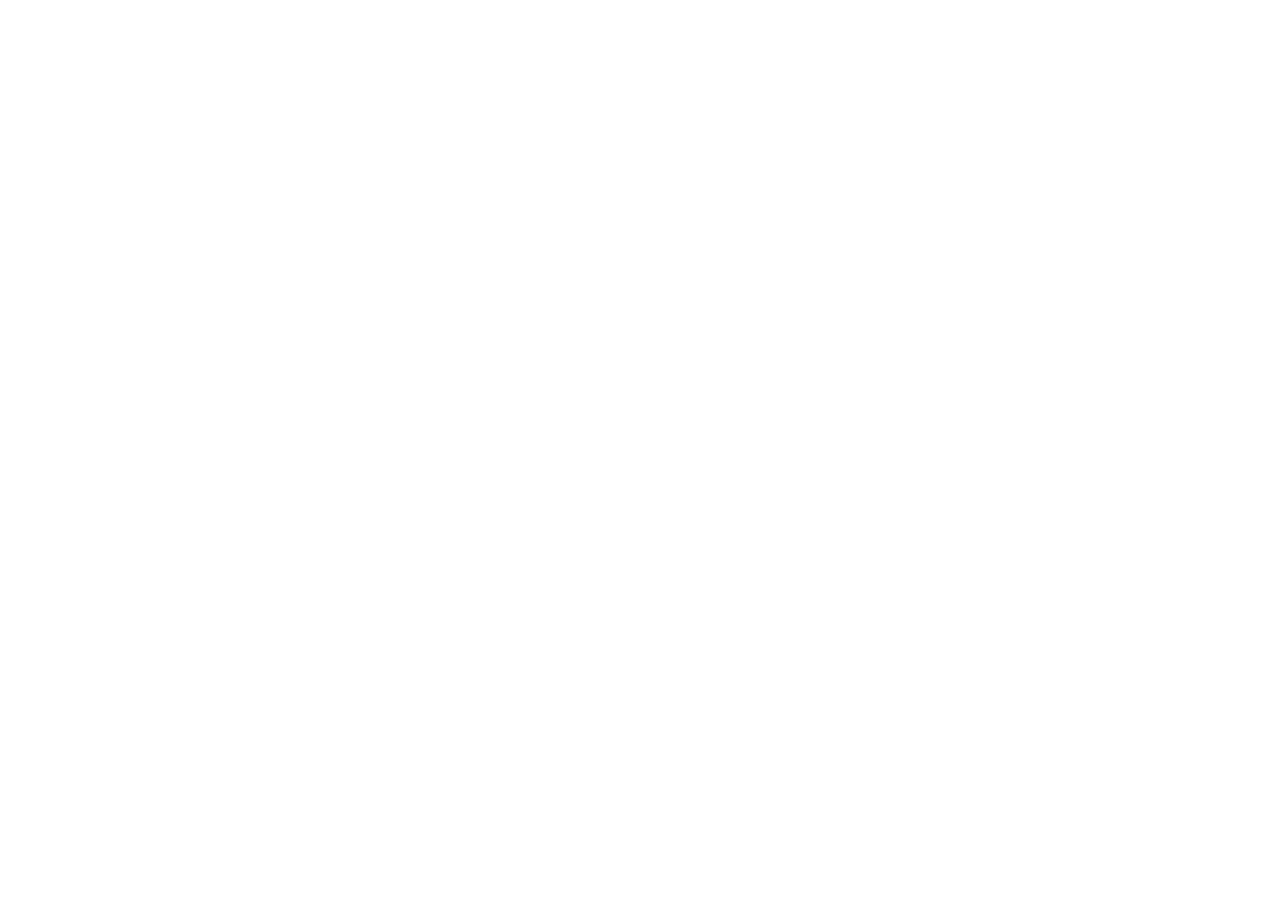
==== WDUnit1/WDLesson1_1Practical/index.html @ d954d056 "Update LessonD" ====
<!DOCTYPE html>
<!-- WD Lesson 1.1: How do we display text on a web page?
     Resources 
      https://www.w3schools.com/html/html_intro.asp
      https://www.w3schools.com/tags/tag_hr.asp
      https://www.w3schools.com/tags/tag_hn.asp
      https://www.w3schools.com/tags/tag_p.asp
-->

<html>
  <head>
    <!-- Challenge 1: Change the title of the page to Exploring Basic HTML -->
    <title>Page Title</title>
    <link href="style.css" rel="stylesheet" type="text/css" />
    <script src="script.js"></script>

  </head>
  <body>
    <!-- Challenge 2: Create a heading, h1 for Web Technologies -->
    
    
    <!-- Challenge 3: Create a heading, h3 for HTML -->

    <!-- Challenge 4: Create a paragraph explaining what is HTML. At least 3 sentences. -->
    
    <!-- Challenge 4a: Insert a horizontal rule, hr -->

    
    <!-- Challenge 5: Create a heading, h3 for CSS -->
    
    <!-- Challenge 6: Create a paragraph explaining what is CSS.  At least 3 sentences. -->
    
    <!-- Challenge 6a: Insert a horizontal rule, hr -->

    
    <!-- Challenge 7: Create a heading, h3 for JavaScript -->
    
    <!-- Challenge 8: Create a paragraph explaining what is JavaScript.  At least 3 sentences. -->
    
    <!-- Challenge 8a: Insert a horizontal rule, hr -->
    
    
    <!-- Challenge Bonus: Similar to the concepts above add one more web technology using a heading 
     and paragraph.  Here are some suggestions of concepts: ReactJS, JQuery, Bootstrap, AFrame -->
  </body>
</html>
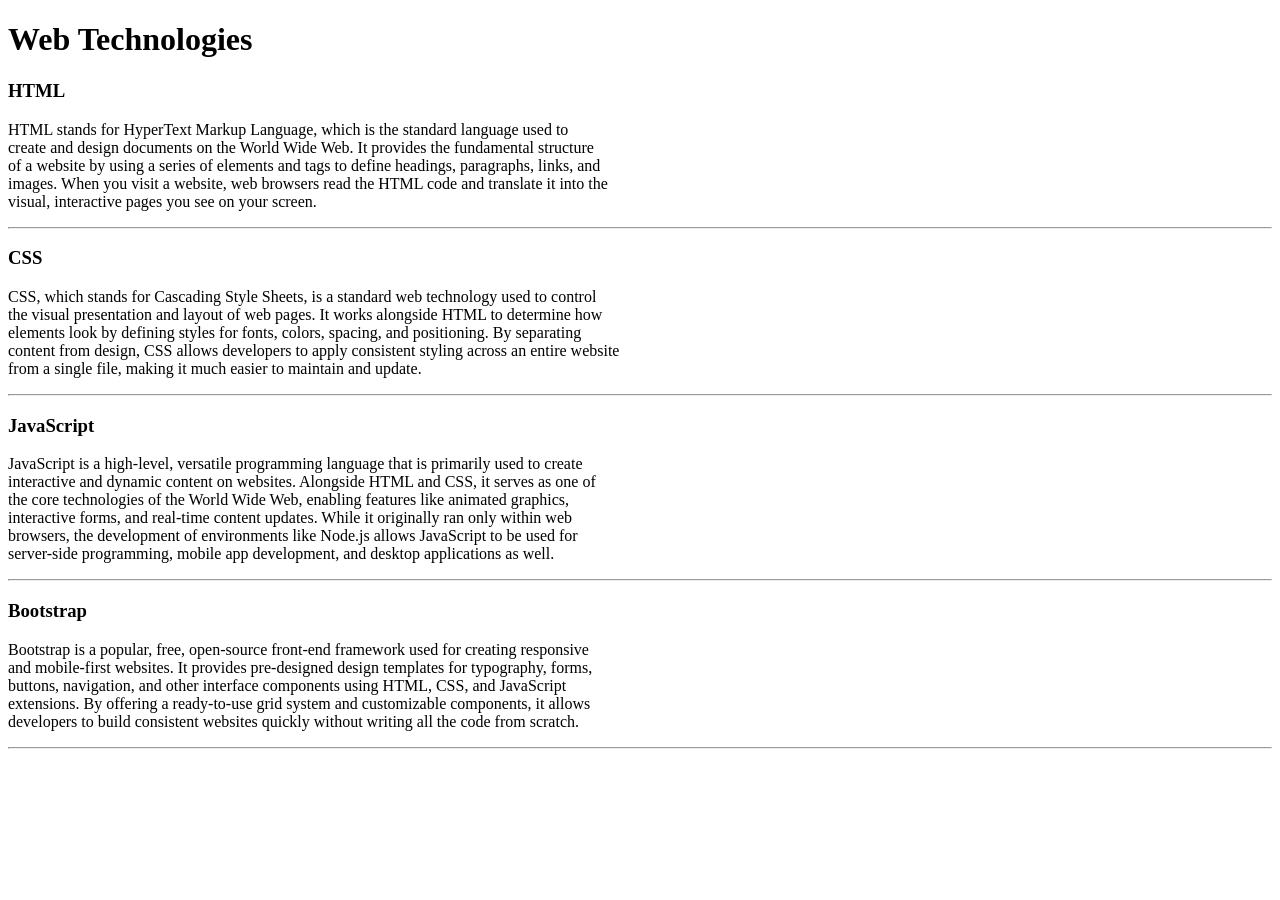
==== commit 3b05e97a: "Update WDLesson1_1Practical" ====
--- a/WDUnit1/WDLesson1_1Practical/index.html
+++ b/WDUnit1/WDLesson1_1Practical/index.html
@@ -10,37 +10,63 @@
 <html>
   <head>
     <!-- Challenge 1: Change the title of the page to Exploring Basic HTML -->
-    <title>Page Title</title>
+    <title>Web Dev</title>
     <link href="style.css" rel="stylesheet" type="text/css" />
     <script src="script.js"></script>
 
   </head>
   <body>
     <!-- Challenge 2: Create a heading, h1 for Web Technologies -->
-    
+<h1>Web Technologies</h1>
     
     <!-- Challenge 3: Create a heading, h3 for HTML -->
-
+<h3>HTML</h3>
     <!-- Challenge 4: Create a paragraph explaining what is HTML. At least 3 sentences. -->
-    
+<p>HTML stands for HyperText Markup Language, which is the standard language used to <br>
+      create and design documents on the World Wide Web. It provides the fundamental structure <br>
+      of a website by using a series of elements and tags to define headings, paragraphs, links, and <br>
+      images. When you visit a website, web browsers read the HTML code and translate it into the <br> 
+      visual, interactive pages you see on your screen.
+</p>
     <!-- Challenge 4a: Insert a horizontal rule, hr -->
-
+<hr>
     
     <!-- Challenge 5: Create a heading, h3 for CSS -->
-    
+<h3>CSS</h3>    
     <!-- Challenge 6: Create a paragraph explaining what is CSS.  At least 3 sentences. -->
-    
+<p>CSS, which stands for Cascading Style Sheets, is a standard web technology used to control<br> 
+  the visual presentation and layout of web pages. It works alongside HTML to determine how<br>
+  elements look by defining styles for fonts, colors, spacing, and positioning. By separating<br>
+  content from design, CSS allows developers to apply consistent styling across an entire website<br>
+  from a single file, making it much easier to maintain and update.
+</p>    
     <!-- Challenge 6a: Insert a horizontal rule, hr -->
-
+<hr>
     
     <!-- Challenge 7: Create a heading, h3 for JavaScript -->
-    
+<h3>JavaScript</h3>    
     <!-- Challenge 8: Create a paragraph explaining what is JavaScript.  At least 3 sentences. -->
-    
+<p>JavaScript is a high-level, versatile programming language that is primarily used to create<br>
+  interactive and dynamic content on websites. Alongside HTML and CSS, it serves as one of<br>
+  the core technologies of the World Wide Web, enabling features like animated graphics,<br>
+  interactive forms, and real-time content updates. While it originally ran only within web<br>
+  browsers, the development of environments like Node.js allows JavaScript to be used for<br>
+  server-side programming, mobile app development, and desktop applications as well.
+</p>    
     <!-- Challenge 8a: Insert a horizontal rule, hr -->
-    
+<hr>    
     
     <!-- Challenge Bonus: Similar to the concepts above add one more web technology using a heading 
      and paragraph.  Here are some suggestions of concepts: ReactJS, JQuery, Bootstrap, AFrame -->
+<h3>Bootstrap</h3>
+
+<p>Bootstrap is a popular, free, open-source front-end framework used for creating responsive<br>
+  and mobile-first websites. It provides pre-designed design templates for typography, forms,<br>
+  buttons, navigation, and other interface components using HTML, CSS, and JavaScript<br>
+  extensions. By offering a ready-to-use grid system and customizable components, it allows<br>
+  developers to build consistent websites quickly without writing all the code from scratch.
+</p>
+
+<hr>
   </body>
 </html>
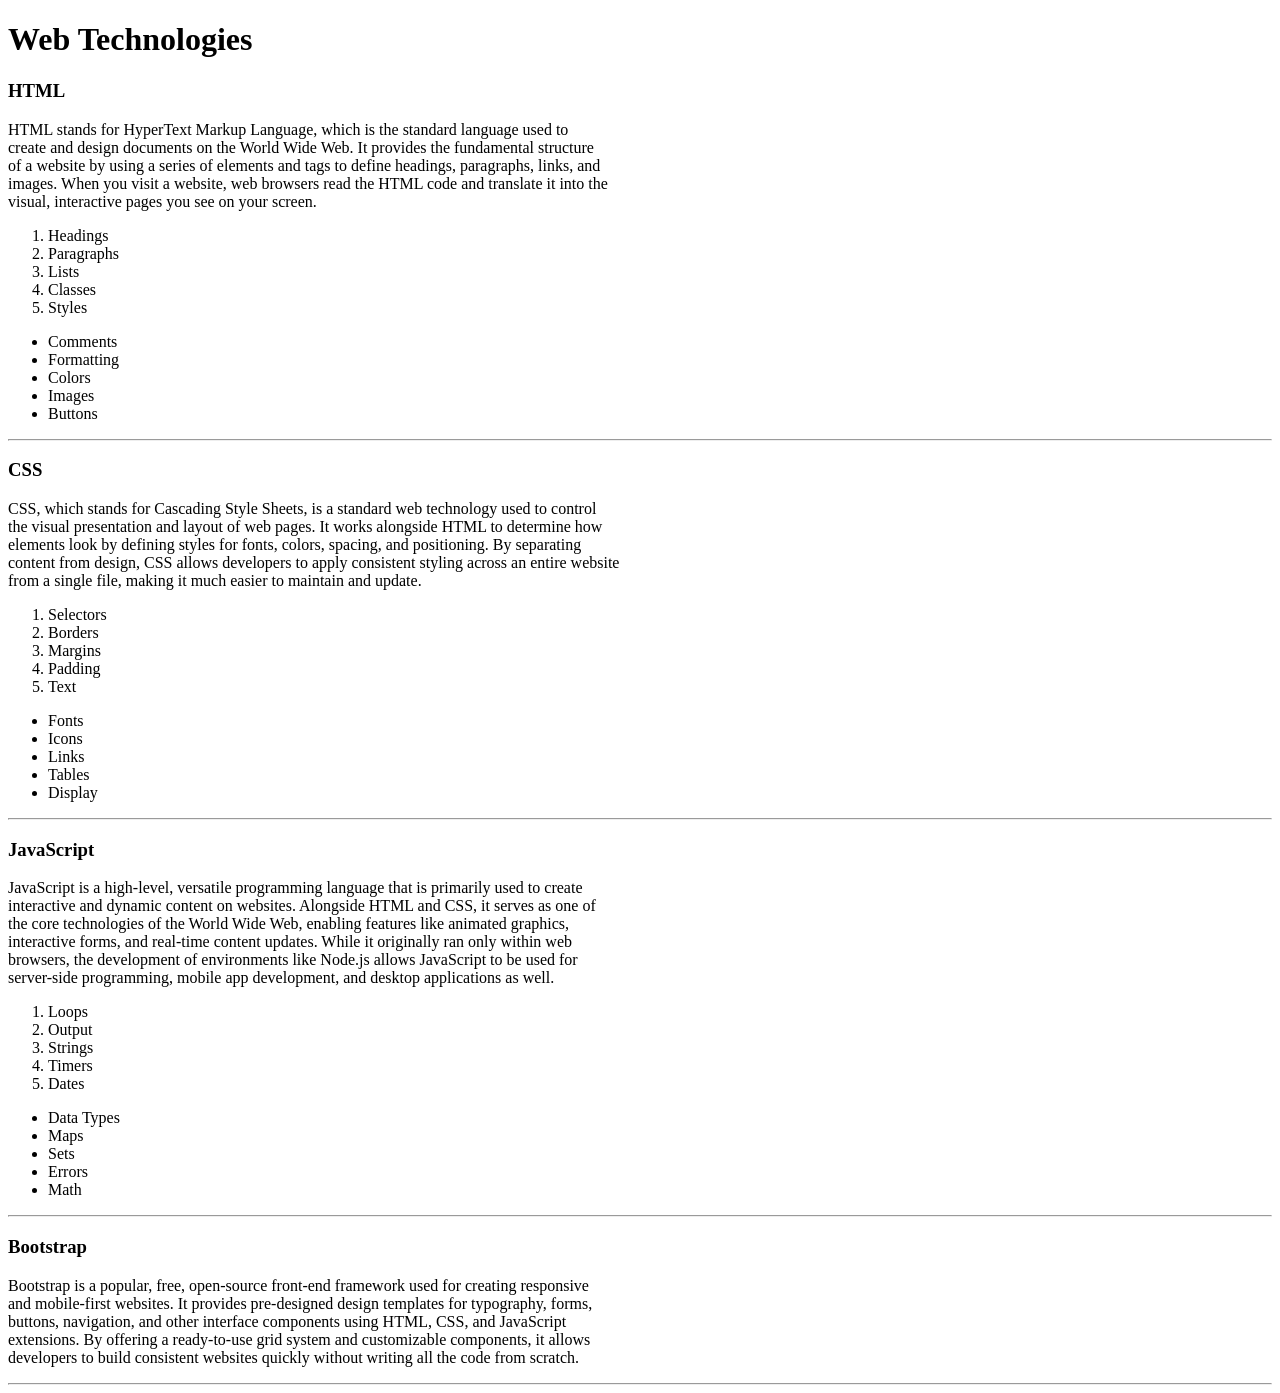
==== commit f9f30e7f: "update WDLEsson1_1Practical" ====
--- a/WDUnit1/WDLesson1_1Practical/index.html
+++ b/WDUnit1/WDLesson1_1Practical/index.html
@@ -28,6 +28,20 @@
       images. When you visit a website, web browsers read the HTML code and translate it into the <br> 
       visual, interactive pages you see on your screen.
 </p>
+<ol>
+    <li>Headings</li>
+    <li>Paragraphs</li>
+    <li>Lists</li>
+    <li>Classes</li>
+    <li>Styles</li>
+</ol>
+<ul>
+    <li>Comments</li>
+    <li>Formatting</li>
+    <li>Colors</li>
+    <li>Images</li>
+    <li>Buttons</li>
+</ul>
     <!-- Challenge 4a: Insert a horizontal rule, hr -->
 <hr>
     
@@ -39,7 +53,21 @@
   elements look by defining styles for fonts, colors, spacing, and positioning. By separating<br>
   content from design, CSS allows developers to apply consistent styling across an entire website<br>
   from a single file, making it much easier to maintain and update.
-</p>    
+</p>
+<ol>
+    <li>Selectors</li>
+    <li>Borders</li>
+    <li>Margins</li>
+    <li>Padding</li>
+    <li>Text</li>
+</ol>
+<ul>
+    <li>Fonts</li>
+    <li>Icons</li>
+    <li>Links</li>
+    <li>Tables</li>
+    <li>Display</li>
+</ul>    
     <!-- Challenge 6a: Insert a horizontal rule, hr -->
 <hr>
     
@@ -52,7 +80,21 @@
   interactive forms, and real-time content updates. While it originally ran only within web<br>
   browsers, the development of environments like Node.js allows JavaScript to be used for<br>
   server-side programming, mobile app development, and desktop applications as well.
-</p>    
+</p>
+<ol>
+    <li>Loops</li>
+    <li>Output</li>
+    <li>Strings</li>
+    <li>Timers</li>
+    <li>Dates</li>
+</ol>
+<ul>
+    <li>Data Types</li>
+    <li>Maps</li>
+    <li>Sets</li>
+    <li>Errors</li>
+    <li>Math</li>
+</ul>    
     <!-- Challenge 8a: Insert a horizontal rule, hr -->
 <hr>    
     
@@ -67,6 +109,7 @@
   developers to build consistent websites quickly without writing all the code from scratch.
 </p>
 
+
 <hr>
-  </body>
+</body>
 </html>
